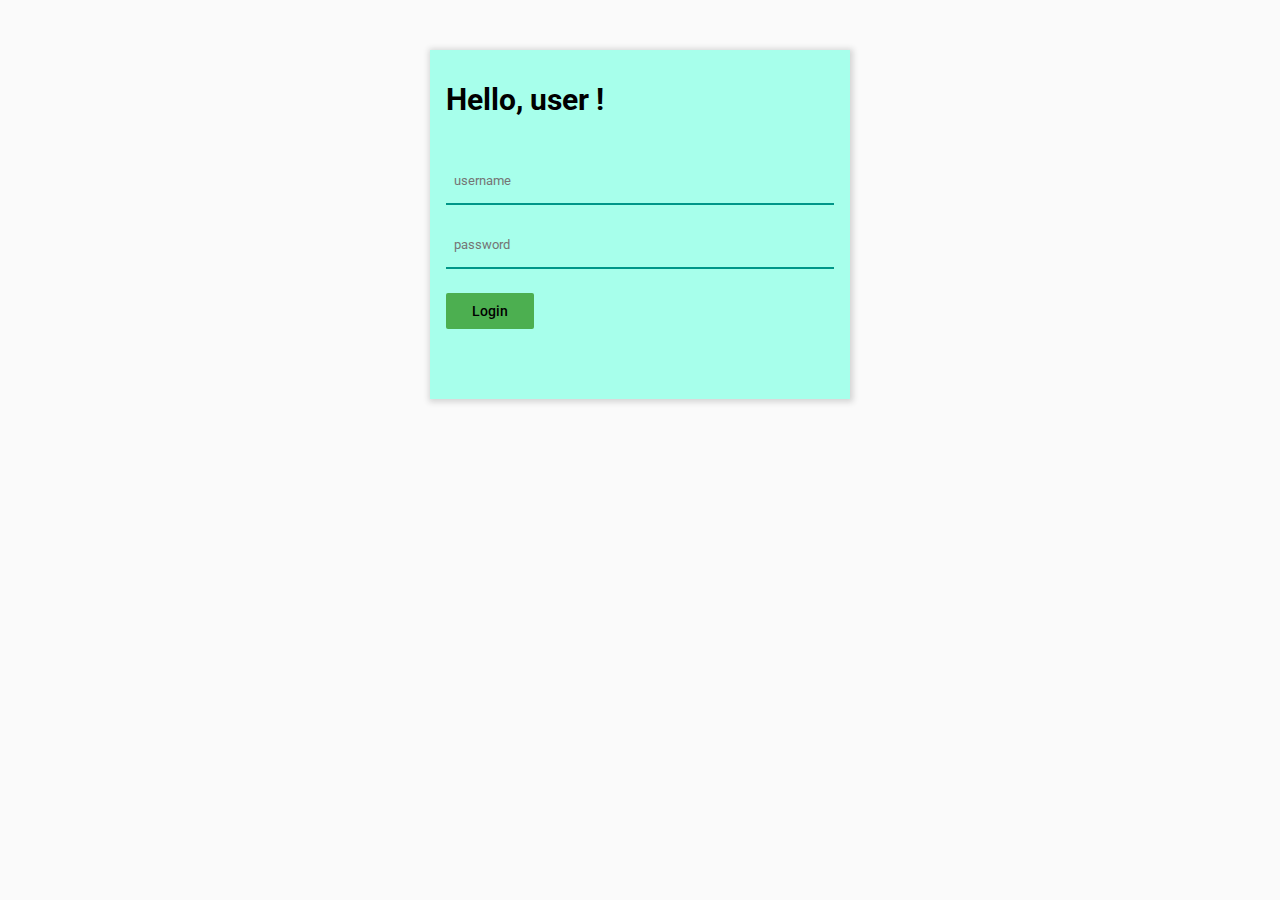
==== display.html @ 494f1ad0 "Add files via upload" ====
<!DOCTYPE html>
<html>

  <head>
    <title>Student's performance</title>
    <link rel="stylesheet" href="styles/display-style.css">
    <link rel="stylesheet" href="styles/col.css">
    <link href="https://fonts.googleapis.com/css?family=Roboto:400,500,700" rel="stylesheet">
    <link href="https://fonts.googleapis.com/css?family=Pacifico" rel="stylesheet">
    <meta name="viewport" content="width=device-width, initial-scale=1.0">
  </head>

  <body>

    <header>
      <a class = "logout-link" href="login.html">
        <button class = "default-flat-button logout-button" type="button" name="button">Log out</button>
      </a>
    </header>

    <article>

      <h1>Students performance display</h1>
      <!-- <section class="buttons-section">
        <button class="sub1-button default-raised-button" type="button" name="button">SUBJECT1</button>
        <button class="sub2-button default-raised-button" type="button" name="button">SUBJECT2</button>
        <button class="sub3-button default-raised-button" type="button" name="button">SUBJECT3</button>
      </section> -->

      <section class="description">
        <p>The first graph displays the marks of 50 students in a subject.</p>
        <p>
          The second graph displays the number of students in each marks category.
        </p>
      </section>

      <section class="practice-section col-lg-6 col-md-12 col-sm-12">

      </section>

      <section class="more-practice-section col-lg-6 col-md-12 col-sm-12">

      </section>

    </article>


    <!-- <footer>
      Made by Vaibhav
    </footer> -->

    <script src="https://d3js.org/d3.v4.min.js"></script>
    <script type="text/javascript" src = "scripts/jquery-3.1.1.min.js"></script>
    <script type="text/javascript" src = "scripts/angular.min.js"></script>
    <script type="text/javascript" src = "scripts/display-main.js"></script>
  </body>

</html>
---- styles/display-style.css ----
*{
  /*outline: 1px solid green;*/
  margin: 0;
  padding: 0;
  font-family: 'Roboto', sans-serif;
  font-weight: 400;
}

*, *:after, *:before {
  -webkit-box-sizing: border-box;
  -moz-box-sizing: border-box;
  box-sizing: border-box;
}

button{
  cursor: pointer;
}

.default-flat-button{
  border: none;
  min-width: 88px;
  height: 36px;
  font-weight: 500;
  font-size: 14px;
  border-radius: 2px;
  padding: 0 8px;
  margin: 0 8px;
}

.default-raised-button{
  border: none;
  min-width: 88px;
  height: 36px;
  font-weight: 500;
  font-size: 14px;
  border-radius: 2px;
  padding: 0 8px;
  margin: 0 8px;
  background-color:lightblue;
}

.default-raised-button:hover{
  box-shadow: 1px 1px 2px lightgray;
}
body{
  background-color: #FAFAFA;
}

/******************************************************************************/
/*HEADER*/
/******************************************************************************/
header{
  height: 48px;
  padding: 8px 16px;
}
.logout-link{
  float: right;
}

/******************************************************************************/
/*ARTICLE*/
/******************************************************************************/
h1{
  text-align: Left;
  margin: 16px;
  font-weight: 700;
  font-size: 30px;
}
.description{
  padding: 8px;
  font-weight: 500;
  font-size: 16px;
}
p{
  padding: 8px;
}
article{
  /*padding: 16px;*/
  min-height: 550px;
}
.buttons-section{
  padding: 16px;
}

.practice-section, .more-practice-section{
  padding: 16px;
}
.logout-button{
  background-color: #9E9E9E;
  color:white;
}

/******************************************************************************/
/*FOOTER*/
/******************************************************************************/
footer{
  position: fixed;
  bottom: 0px;
  height: 56px;
  background: yellow;
  width: 100%;
}
---- styles/col.css ----
.row{
  width:100%;
}

@media (min-width:992px) {

  [class*='col-'] {
    float: left;
  }
  .col-lg-1{
      width:8.33%;
  }
  .col-lg-2{
      width:16.66%;
  }
  .col-lg-3{
      width:25%;
  }
  .col-lg-4{
      width:33.32%;
  }
  .col-lg-5{
      width:41.65%;
  }
  .col-lg-6{
      width:50%;
  }
  .col-lg-7{
      width:58.31%;
  }
  .col-lg-8{
      width:66.64%;
  }
  .col-lg-9{
      width:75%;
  }
  .col-lg-10{
      width:83.3%;
  }
  .col-lg-11{
      width:91.63%;
  }
  .col-lg-12{
    width: 100%;
  }

}

@media (min-width:768px) and (max-width:991px){

  [class*='col-'] {
    float: left;
  }
  .col-md-1{
      width:8.33%;
  }
  .col-md-2{
      width:16.66%;
  }
  .col-md-3{
      width:25%;
  }
  .col-md-4{
      width:33.32%;
  }
  .col-md-5{
      width:41.65%;
  }
  .col-md-6{
      width:50%;
  }
  .col-md-7{
      width:58.31%;
  }
  .col-md-8{
      width:66.64%;
  }
  .col-md-9{
      width:75%;
  }
  .col-md-10{
      width:83.3%;
  }
  .col-md-11{
      width:91.63%;
  }
  .col-md-12{
    width: 100%;
  }

}

@media (max-width:767px) {

  [class*='col-'] {
    float: left;
  }
  .col-sm-1{
      width:8.33%;
  }
  .col-sm-2{
      width:16.66%;
  }
  .col-sm-3{
      width:25%;
  }
  .col-sm-4{
      width:33.32%;
  }
  .col-sm-5{
      width:41.65%;
  }
  .col-sm-6{
      width:50%;
  }
  .col-sm-7{
      width:58.31%;
  }
  .col-sm-8{
      width:66.64%;
  }
  .col-sm-9{
      width:75%;
  }
  .col-sm-10{
      width:83.3%;
  }
  .col-sm-11{
      width:91.63%;
  }
  .col-sm-12{
    width: 100%;
  }

}
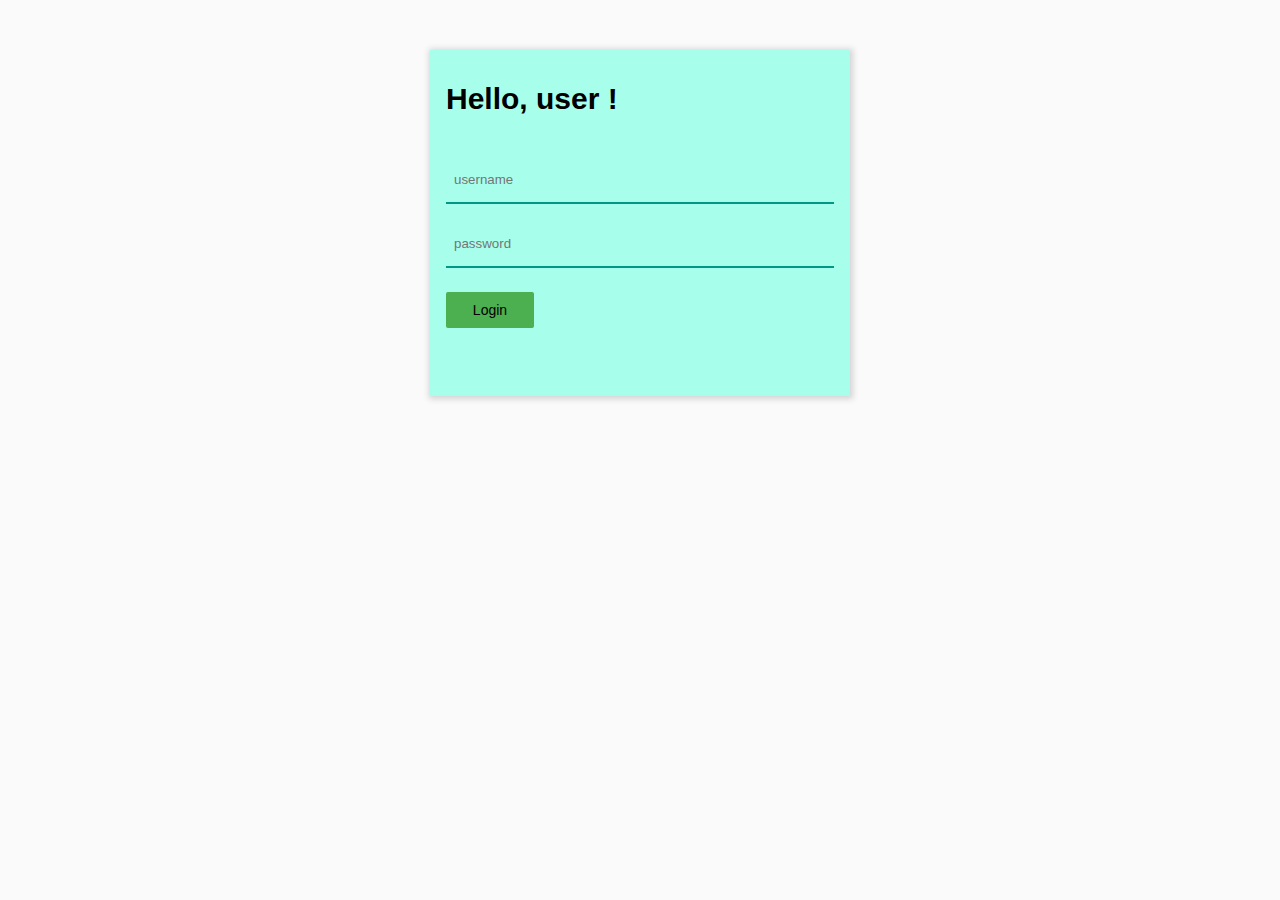
==== commit 3c655c27: "added clcokwise manner text" ====
--- a/display.html
+++ b/display.html
@@ -13,9 +13,18 @@
   <body>
 
     <header>
-      <a class = "logout-link" href="login.html">
-        <button class = "default-flat-button logout-button" type="button" name="button">Log out</button>
-      </a>
+      <section class="right-side-header">
+        <select id = "subject-select-box" class="subject-selection" name="select-subject">
+          <option value="sub1">subject 1</option>
+          <option value="sub2">subject 2</option>
+          <option value="sub3">subject 3</option>
+        </select>
+
+        <a class = "logout-link" href="index.html">
+          <button class = "default-flat-button logout-button" type="button" name="button">Log out</button>
+        </a>
+      </section>
+
     </header>
 
     <article>
@@ -28,9 +37,12 @@
       </section> -->
 
       <section class="description">
-        <p>The first graph displays the marks of 50 students in a subject.</p>
+        <p>The first graph displays the marks of 50 students in a subject</p>
         <p>
           The second graph displays the number of students in each marks category.
+          <br>
+          The colors varying in this from dark to light are correspondingly in the categories
+          "0-20", "21-40", "41-60", "61-80", "81-100" in clockwise manner.
         </p>
       </section>
 
--- a/styles/display-style.css
+++ b/styles/display-style.css
@@ -53,8 +53,24 @@
   height: 48px;
   padding: 8px 16px;
 }
+
+.right-side-header{
+  float: right;
+}
 .logout-link{
   float: right;
+}
+
+.subject-selection{
+  height: 36px;
+  width: 92px;
+  margin: 0px 16px;
+}
+
+.subject-selection, .subject-selection option{
+  text-transform: uppercase;
+  font-size: 13px;
+  font-weight: 500;
 }
 
 /******************************************************************************/
@@ -82,12 +98,22 @@
   padding: 16px;
 }
 
-.practice-section, .more-practice-section{
+.practice-section, .more-practice-section, .pie-practice-section{
   padding: 16px;
 }
 .logout-button{
   background-color: #9E9E9E;
   color:white;
+}
+
+.donut-arc text{
+  font-size: 10px;
+  font-weight: 500;
+  text-anchor: middle;
+}
+
+.donut-arc path{
+  stroke: #ffffff;
 }
 
 /******************************************************************************/
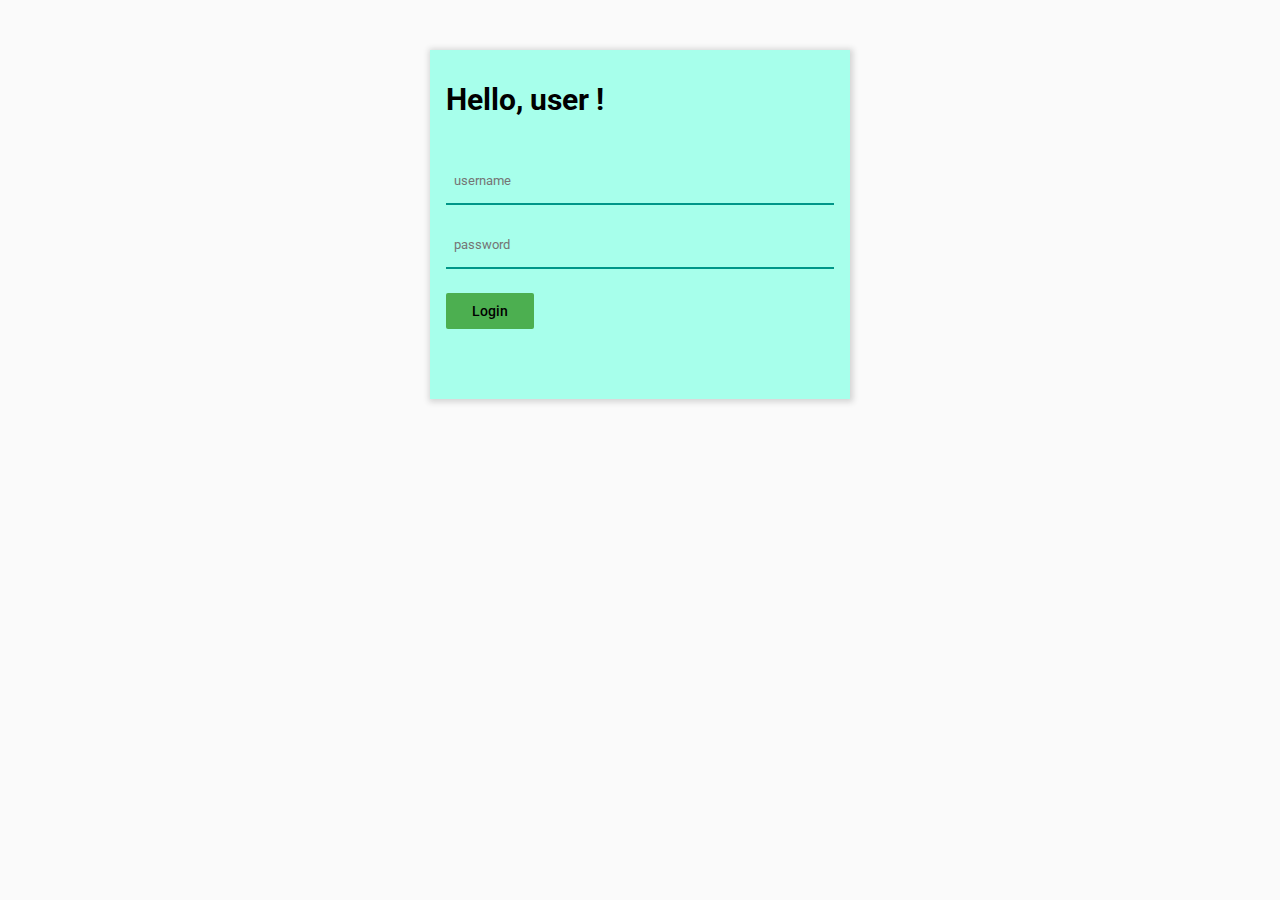
==== commit 4b45abc1: "made a changes to display text semantically" ====
--- a/display.html
+++ b/display.html
@@ -40,8 +40,7 @@
         <p>The first graph displays the marks of 50 students in a subject</p>
         <p>
           The second graph displays the number of students in each marks category.
-          <br>
-          The colors varying in this from dark to light are correspondingly in the categories
+          Colors varying in this graph from dark to light shades are correspondingly in the categories
           "0-20", "21-40", "41-60", "61-80", "81-100" in clockwise manner.
         </p>
       </section>
--- a/styles/display-style.css
+++ b/styles/display-style.css
@@ -86,6 +86,7 @@
   padding: 8px;
   font-weight: 500;
   font-size: 16px;
+  width: 850px;
 }
 p{
   padding: 8px;
